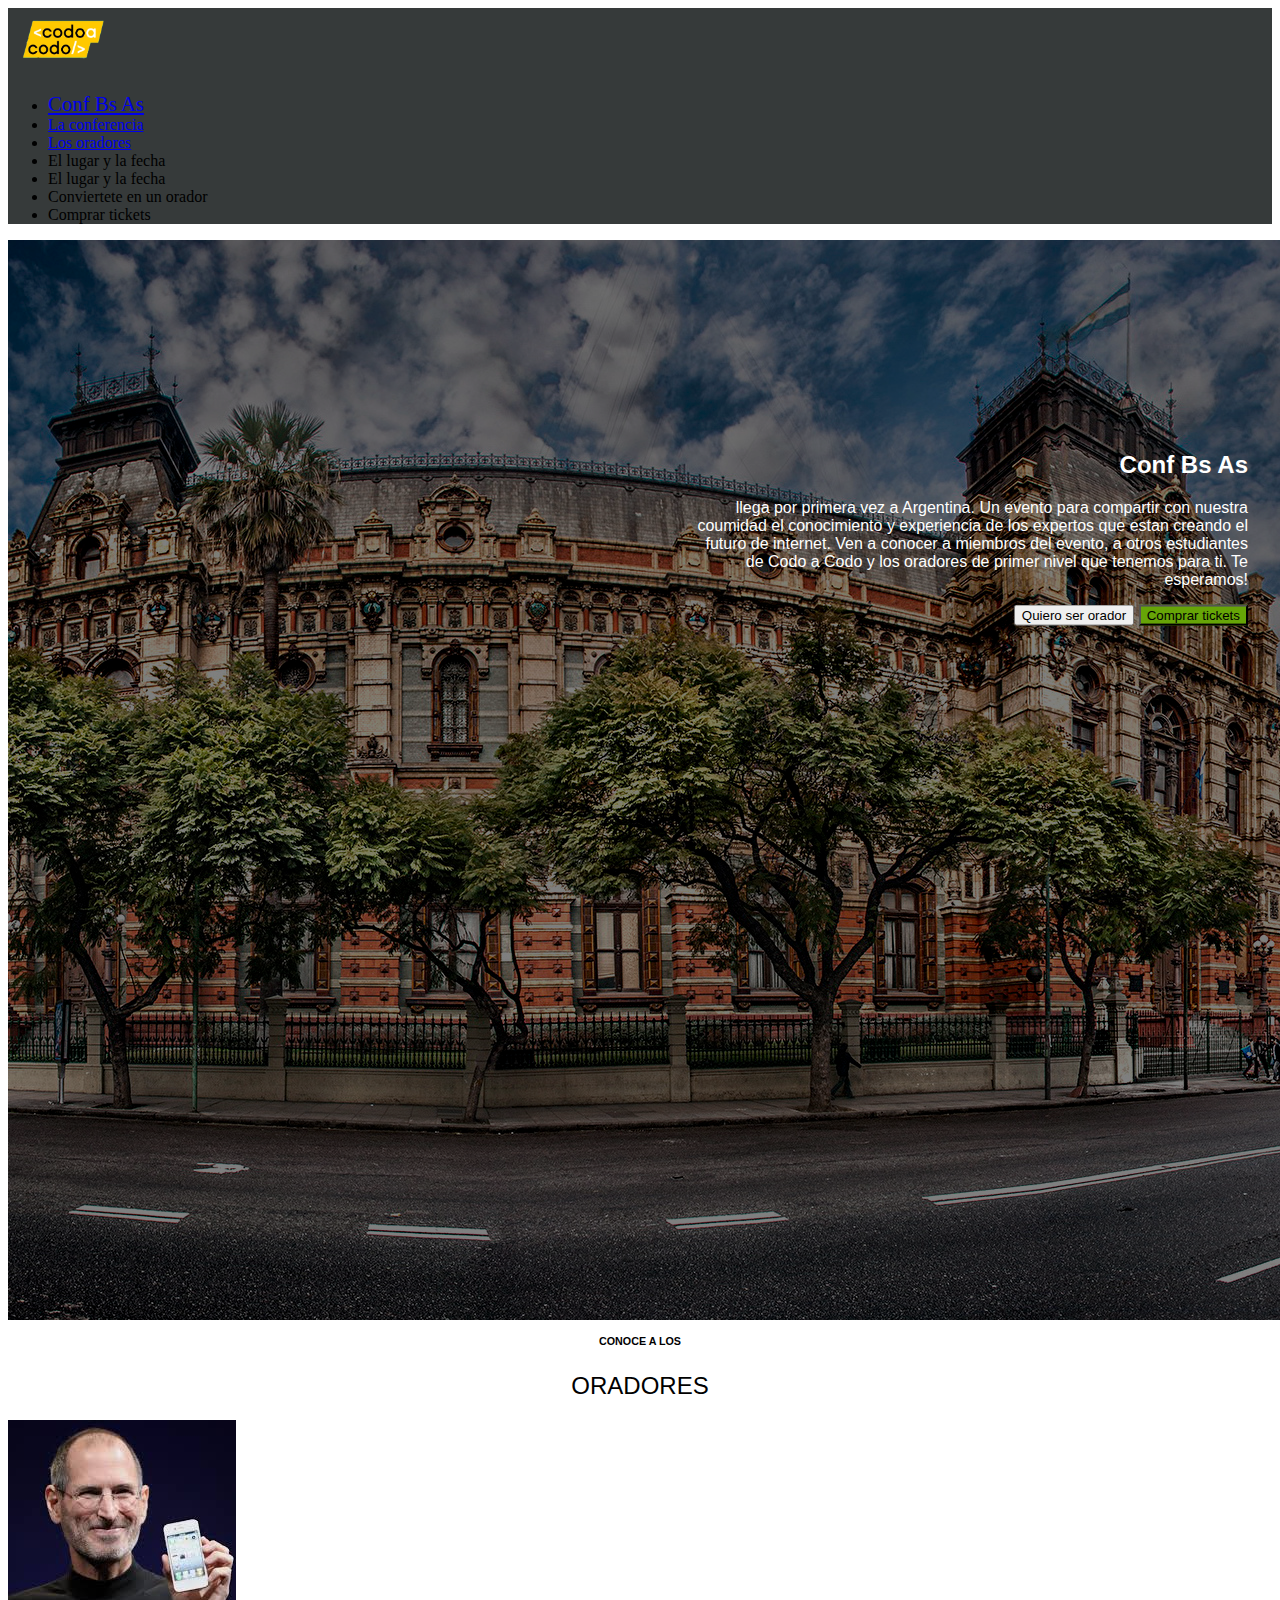
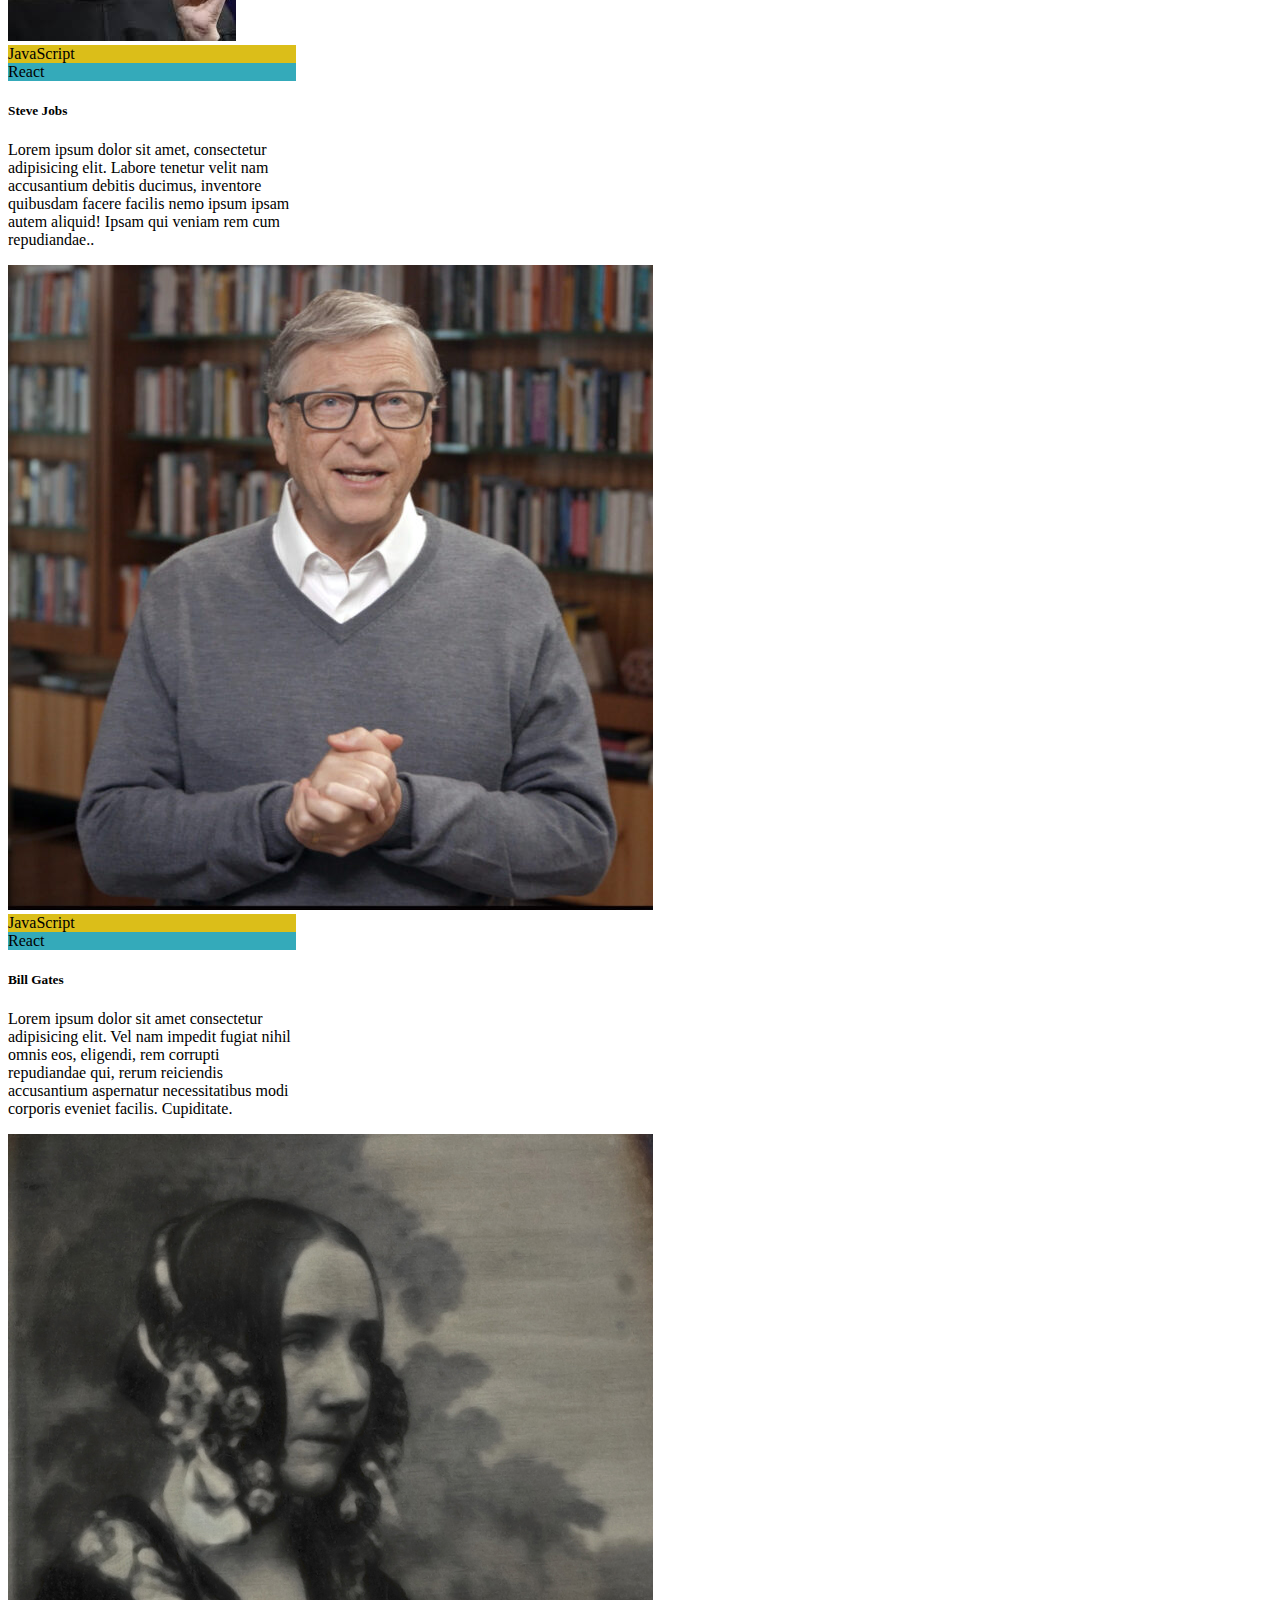
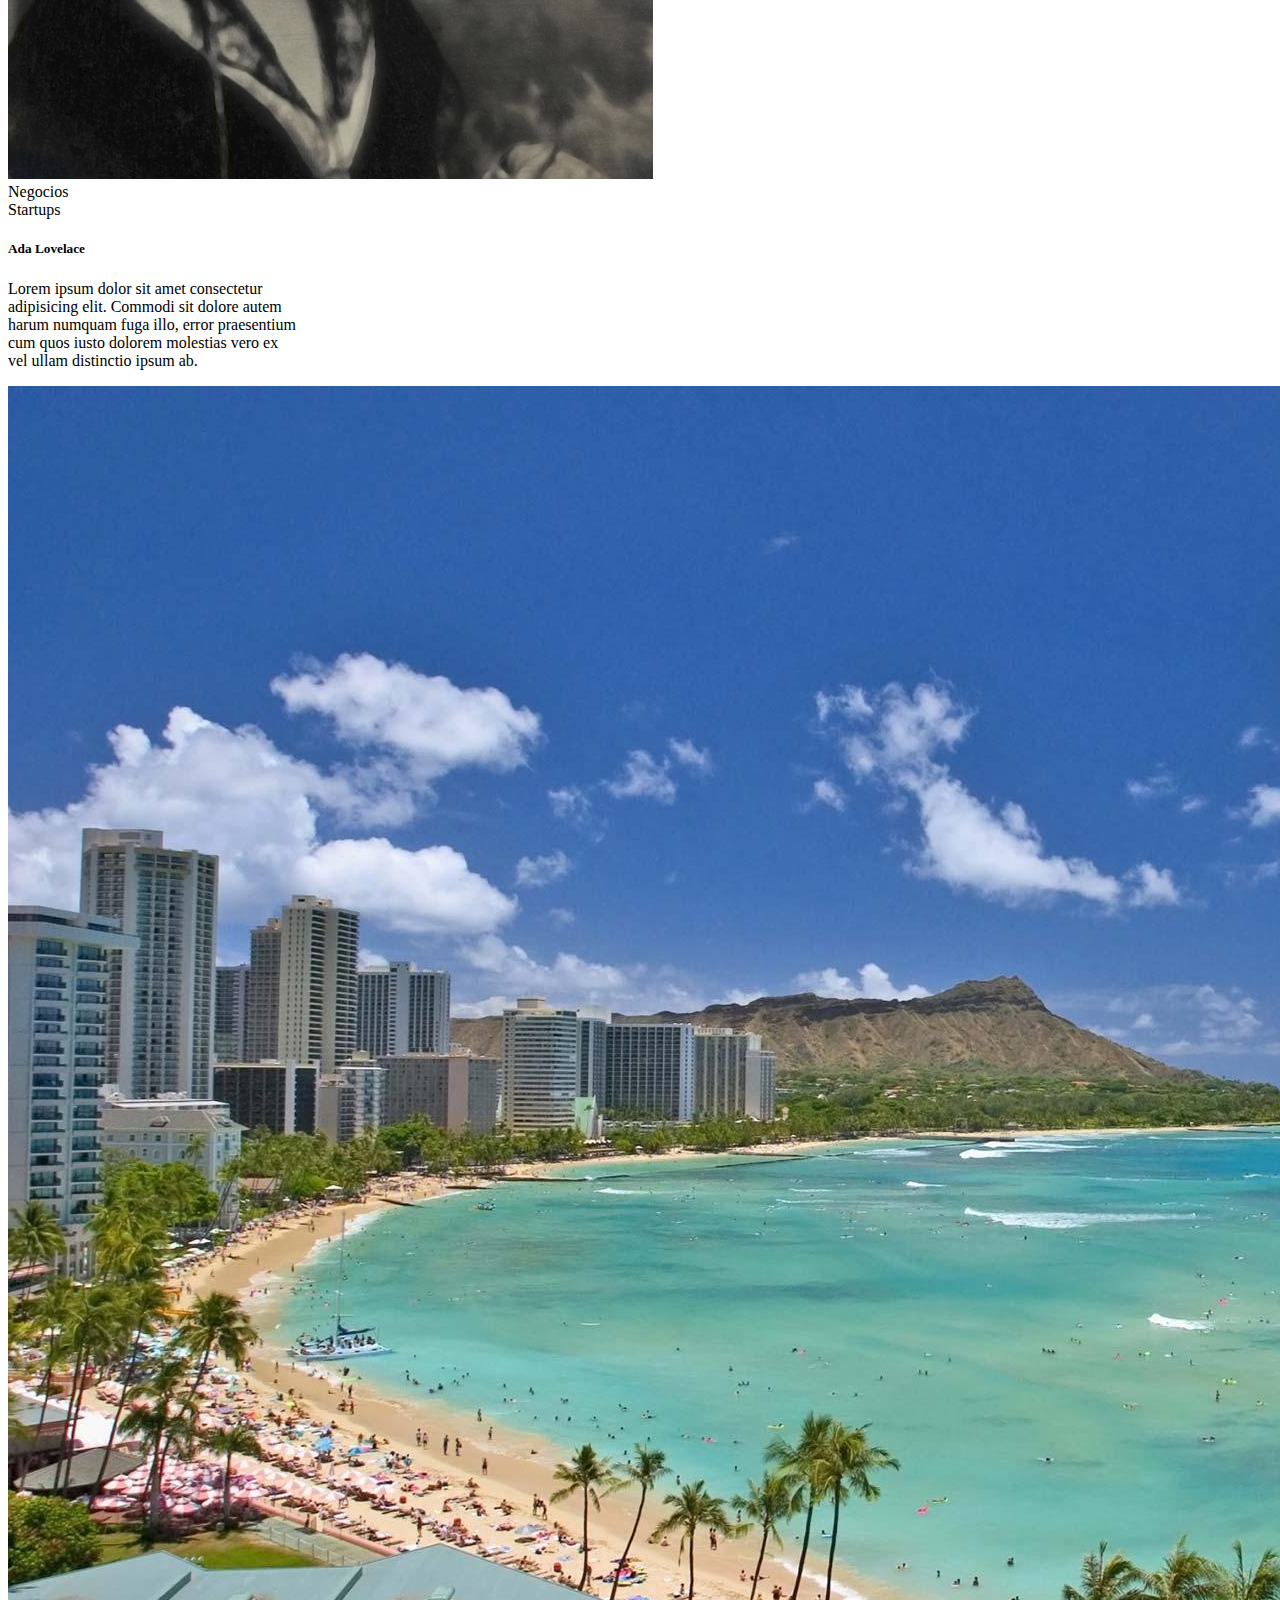
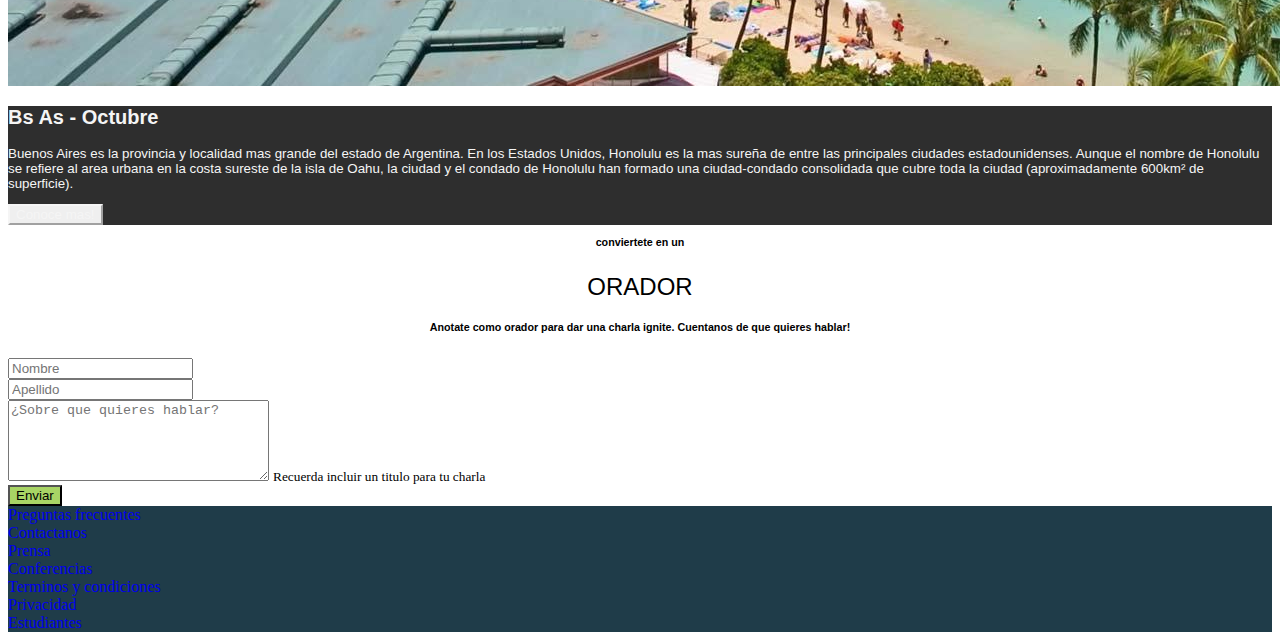
==== index.html @ 30fdc283 "Primer y unico commit" ====
<!DOCTYPE html>
<html lang="en">
<head>
    <meta charset="UTF-8">
    <meta http-equiv="X-UA-Compatible" content="IE=edge">
    <meta name="viewport" content="width=device-width, initial-scale=1.0">
    <link href="https://cdn.jsdelivr.net/npm/bootstrap@5.3.0-alpha3/dist/css/bootstrap.min.css" rel="stylesheet" integrity="sha384-KK94CHFLLe+nY2dmCWGMq91rCGa5gtU4mk92HdvYe+M/SXH301p5ILy+dN9+nJOZ" crossorigin="anonymous">
    <script src="https://cdn.jsdelivr.net/npm/bootstrap@5.3.0-alpha3/dist/js/bootstrap.bundle.min.js" integrity="sha384-ENjdO4Dr2bkBIFxQpeoTz1HIcje39Wm4jDKdf19U8gI4ddQ3GYNS7NTKfAdVQSZe" crossorigin="anonymous"></script>
    <link rel="stylesheet" href="/Assets/styles/style.css">
    <title>TP</title>
</head>
<body>
    <div class="container-fluid pegados">
        <nav class="navbar navbar-expand-lg pegados">
            <div class="d-flex colorGris text-light ajusteNav">
                <a class="navbar-brand ms-5" target=”_blank” href="https://buenosaires.gob.ar/educacion/codo-codo-40">
                    <img src="/Assets/imgs/codoacodo.png" class="logoNav" alt="">
                </a>
                <div class="d-flex justify-content-end">
                    <div class="collapse navbar-collapse" id="navbarSupportedContent">
                        <ul class="navbar-nav mb-2 mb-lg-0">
                            <li class="nav-item">
                                <a class="nav-link active text-light fuenteP me-5" aria-current="page" href="#">Conf Bs As</a>
                            </li>
                            <li class="nav-item">
                                <a class="nav-link active text-light ms-5" aria-current="page" href="#">La conferencia</a>
                            </li>
                            <li class="nav-item">
                                <a class="nav-link text-white-50" href="#">Los oradores</a>
                            </li>
                            <li class="nav-item">
                                <a class="nav-link text-white-50">El lugar y la fecha</a>
                            </li>
                            <li class="nav-item">
                                <a class="nav-link text-white-50">El lugar y la fecha</a>
                            </li>
                            <li class="nav-item">
                                <a class="nav-link text-white-50">Conviertete en un orador</a>
                            </li>
                            <li class="nav-item">
                                <a class="nav-link text-success me-5">Comprar tickets</a>
                            </li>
                        </ul>
                    </div>
                </div>
            </div>
        </nav>
        <div class="container portada pegados">
            <div class="cajaTexto">
                <img class="img-fluid filtroPortada" alt="" src="/Assets/imgs/ba1.jpg" alt="">
                <div class="container-fluid textoPortada">
                    <h2> Conf Bs As </h2>
                    <p>llega por primera vez a Argentina. Un evento para compartir con nuestra coumidad el conocimiento y experiencia de los expertos que estan creando el futuro de internet. Ven a conocer a miembros del evento, a otros estudiantes de Codo a Codo y los oradores de primer nivel que tenemos para ti. Te esperamos!</p>
                    <button type="button" class="btn btn-outline-light">Quiero ser orador</button>
                    <button type="button" class="btnVerdeFeo btn btn-success">Comprar tickets</button>
                </div>
            </div>
        </div>
    </div>
    <h6 class="ztiloMinimo1">CONOCE A LOS</h6>
    <h2 class="ztiloMinimo2">ORADORES</h2>
    <div class="d-flex flex-row justify-content-center">
        <div class="mx-3 mb-4 card" style="width: 18rem;">
            <img src="/Assets/imgs/steve.jpg" alt="">
            <div class="card-body">
                <div class="badge bg-warning square-pill mb-2 pills1">JavaScript</div>
                <div class="badge bg-info square-pill mb-2 pills2">React</div>
                <h5 class="card-title">Steve Jobs</h5>
                <p class="card-text">Lorem ipsum dolor sit amet, consectetur adipisicing elit. Labore tenetur velit nam accusantium debitis ducimus, inventore quibusdam facere facilis nemo ipsum ipsam autem aliquid! Ipsam qui veniam rem cum repudiandae..</p>
            </div>
        </div>
        <div class="mx-3 mb-4 card" style="width: 18rem;">
            <img src="/Assets/imgs/bill.jpg" alt="">
            <div class="card-body">
                <div class="badge bg-warning square-pill mb-2 pills1">JavaScript</div>
                <div class="badge bg-info square-pill mb-2 pills2">React</div>
                <h5 class="card-title">Bill Gates</h5>
                <p class="card-text">Lorem ipsum dolor sit amet consectetur adipisicing elit. Vel nam impedit fugiat nihil omnis eos, eligendi, rem corrupti repudiandae qui, rerum reiciendis accusantium aspernatur necessitatibus modi corporis eveniet facilis. Cupiditate.</p>
            </div>
        </div>
        <div class="mx-3 mb-4 card" style="width: 18rem;">
            <img src="/Assets/imgs/ada.jpeg" alt="">
            <div class="card-body">
                <div class="badge bg-secondary square-pill mb-2">Negocios</div>
                <div class="badge bg-danger square-pill mb-2">Startups</div>
                <h5 class="card-title">Ada Lovelace</h5>
                <p class="card-text">Lorem ipsum dolor sit amet consectetur adipisicing elit. Commodi sit dolore autem harum numquam fuga illo, error praesentium cum quos iusto dolorem molestias vero ex vel ullam distinctio ipsum ab.</p>
            </div>
        </div>
    </div>
    <div class="d-flex justify-content-center">
        <div class="border border-secondary">
            <img src="/Assets/imgs/honolulu.jpg" class="img-fluid" alt="">
        </div>
        <div class="border border-secondary p-3 textoPortada2">
            <h2> Bs As - Octubre </h2>
            <p>Buenos Aires es la provincia y localidad mas grande del estado de Argentina. En los Estados Unidos, Honolulu es la mas sureña de entre las principales ciudades estadounidenses. Aunque el nombre de Honolulu se refiere al area urbana en la costa sureste de la isla de Oahu, la ciudad y el condado de Honolulu han formado una ciudad-condado consolidada que cubre toda la ciudad (aproximadamente 600km² de superficie).</p>
            <button type="button" class="btn btn-outline-dark btnNeg">Conoce mas!</button>
        </div>
    </div>
    <h6 class="ztiloMinimo1">conviertete en un</h6>
    <h2 class="ztiloMinimo2">ORADOR</h2>
    <h6 class="ztiloMinimo1">Anotate como orador para dar una charla ignite. Cuentanos de que quieres hablar!</h6>
    <form class="d-flex justify-content-center mb-0 pb-0">
        <div class="row w-50">
            <div class="col p-2">
                <input type="text" class="form-control" placeholder="Nombre">
            </div>
            <div class="col p-2">
                <input type="text" class="form-control" placeholder="Apellido">
            </div>
            <div class="row m-0 p-2">
                <textarea name="message" rows="5" cols="30" placeholder="¿Sobre que quieres hablar?"></textarea>
                <small class="form-text text-muted">Recuerda incluir un titulo para tu charla</small>
            </div>
            <div class="row mt-3 mb-0 pb-0 mx-0">
                <button type="submit" class="btnVerdeFeo2 btn btn-success">Enviar</button>
            </div>
        </div>
    </form>
        <footer class="text-center text-white colorAzul">
            <div class="container">
                <section class="mt-3">
                    <div class="row text-center d-flex justify-content-center p-4">
                        <div class="col">
                            <a href="#" class="text-white">Preguntas frecuentes</a>
                        </div>
                        <div class="col m-3">
                            <a href="#" class="text-white">Contactanos</a>
                        </div>
                        <div class="col m-3">
                            <a href="#" class="text-white">Prensa</a>
                        </div>
                        <div class="col m-3">
                            <a href="#" class="text-white">Conferencias</a>
                        </div>
                        <div class="col">
                            <a href="#" class="text-white">Terminos y condiciones</a>
                        </div>
                        <div class="col m-3">
                            <a href="#" class="text-white">Privacidad</a>
                        </div>
                        <div class="col m-3">
                            <a href="#" class="text-white">Estudiantes</a>
                        </div>
                    </div>
                </section>
            </div>
        </footer>
</body>
</html>
---- Assets/styles/style.css ----
.ajusteNav {
    max-width: 100%;
}

.pegados{
    margin:0 0;
    padding:0 0;
}

.navbar {
    max-width: 100%;
    height: auto;
    width: auto;
}

.colorGris {
    width: auto;
    background: #363A3A;
}

.logoNav {
    height: auto;
    width: auto;
    max-height: 4em;
    max-width: 15em;
}

.fuenteP {
    font-size: 1.3em;
}

li {
    white-space: nowrap;
}

.portada {
    max-width: 100%;
}

.filtroPortada {
    filter:brightness(50%)
}

body::-webkit-scrollbar {
    overflow-x: hidden;
    display: none;
}

.cajaTexto {
    position: relative;
}

.textoPortada {
    position: absolute;
    top: 18em;
    left: 60em;
    transform: translate(-50%, -50%);
    background-color: none;
    color: #fff;
    font-family: sans-serif;
    text-align: right;
    width: 35em;
    height: auto;
}

.btnVerdeFeo {
    background-color: rgb(102, 165, 7) !important;
}

.ztiloMinimo1 {
    font-family: sans-serif;
    text-align: center;
    margin-top: 1em;
}

.ztiloMinimo2 {
    font-family: sans-serif;
    text-align: center;
    font-weight: 450;
}

.pills1 {
    background-color: rgb(219, 190, 25) !important;
    color: black;
}

.pills2 {
    background-color: rgb(52, 170, 186) !important;
}

.textoPortada2 {
    font-size: smaller;
    background-color: #2e2e2e;
    color:whitesmoke;
    font-family: sans-serif;
}

.btnNeg {
    border-color: whitesmoke !important;
    color: whitesmoke !important;
}

.formStylo {
    max-width: 50%;
    
}

.btnVerdeFeo2 {
    background-color: rgb(168, 212, 101) !important;
    border-color: none !important;
    
}

.colorAzul {
    width: auto;
    background: #1f3c49;
    
}

footer a {
    background-image: none !important;
    background-repeat: no-repeat !important;
    text-decoration: none !important;
}
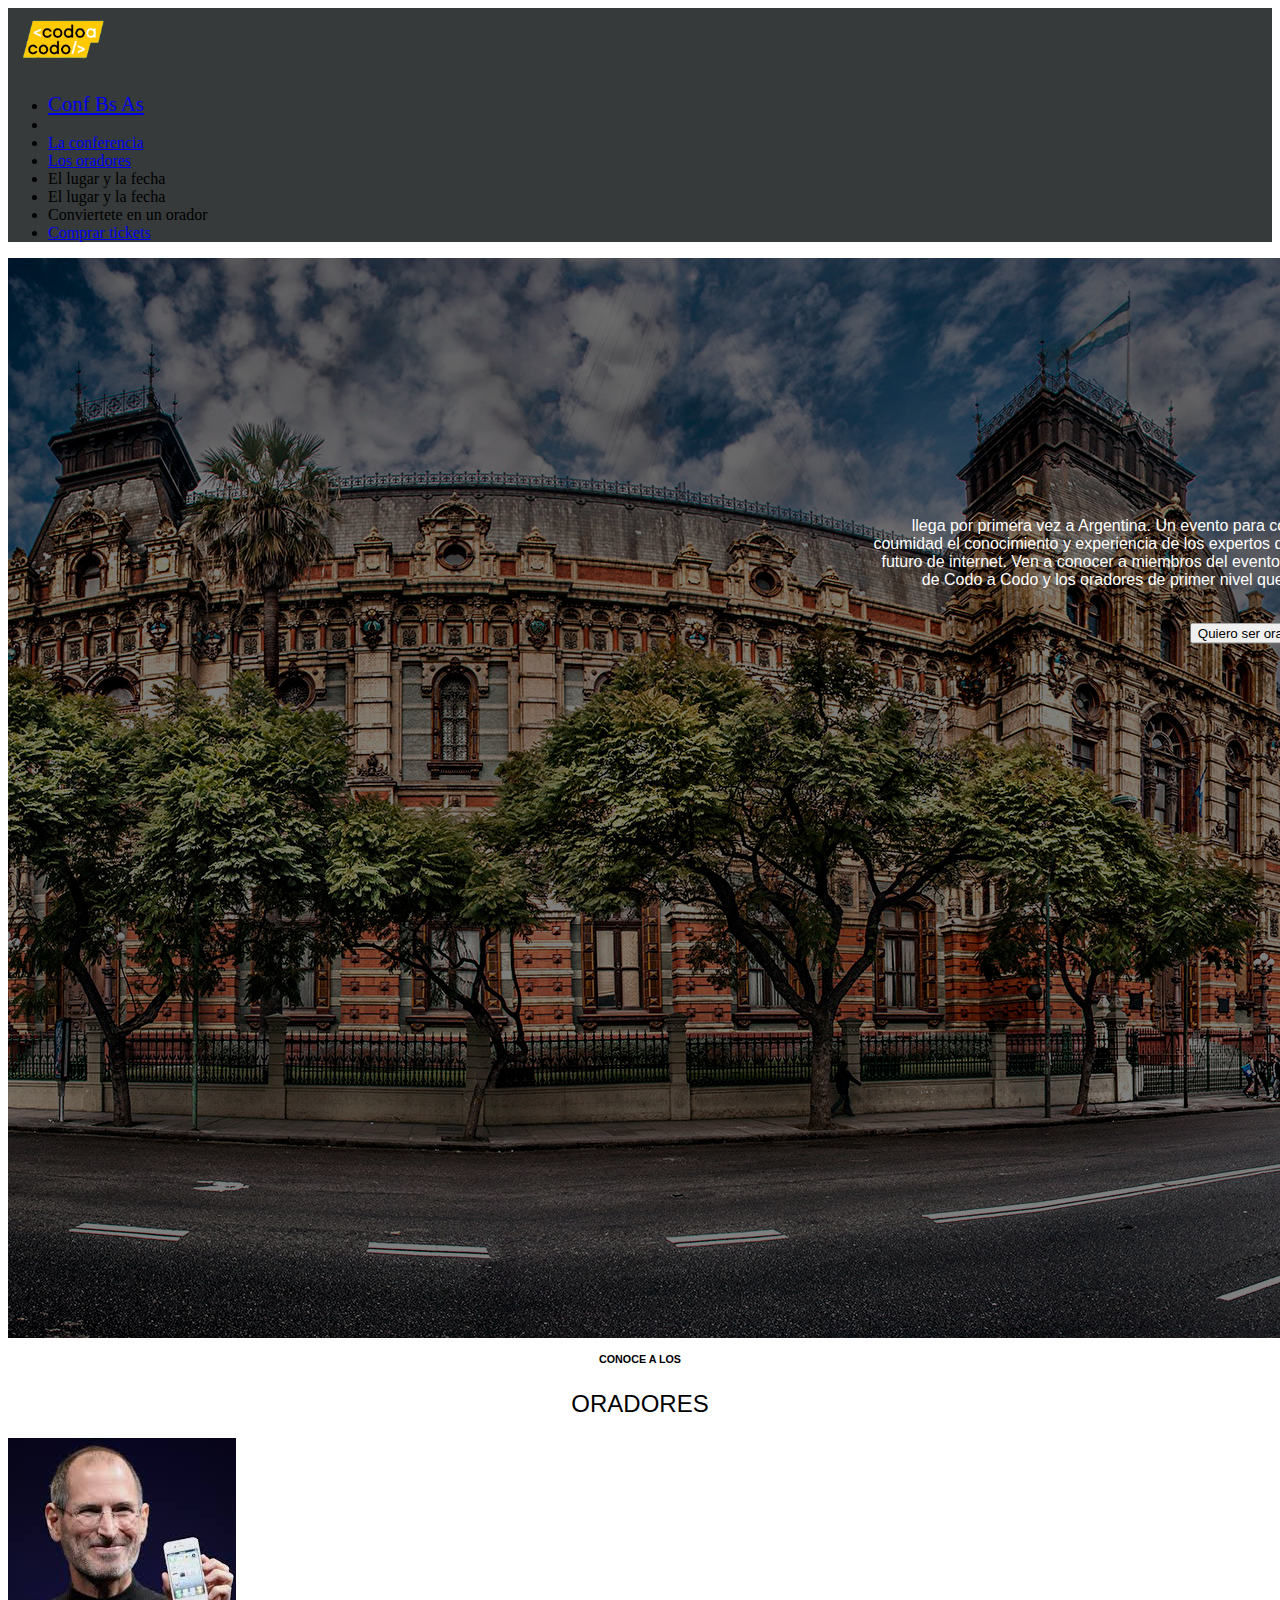
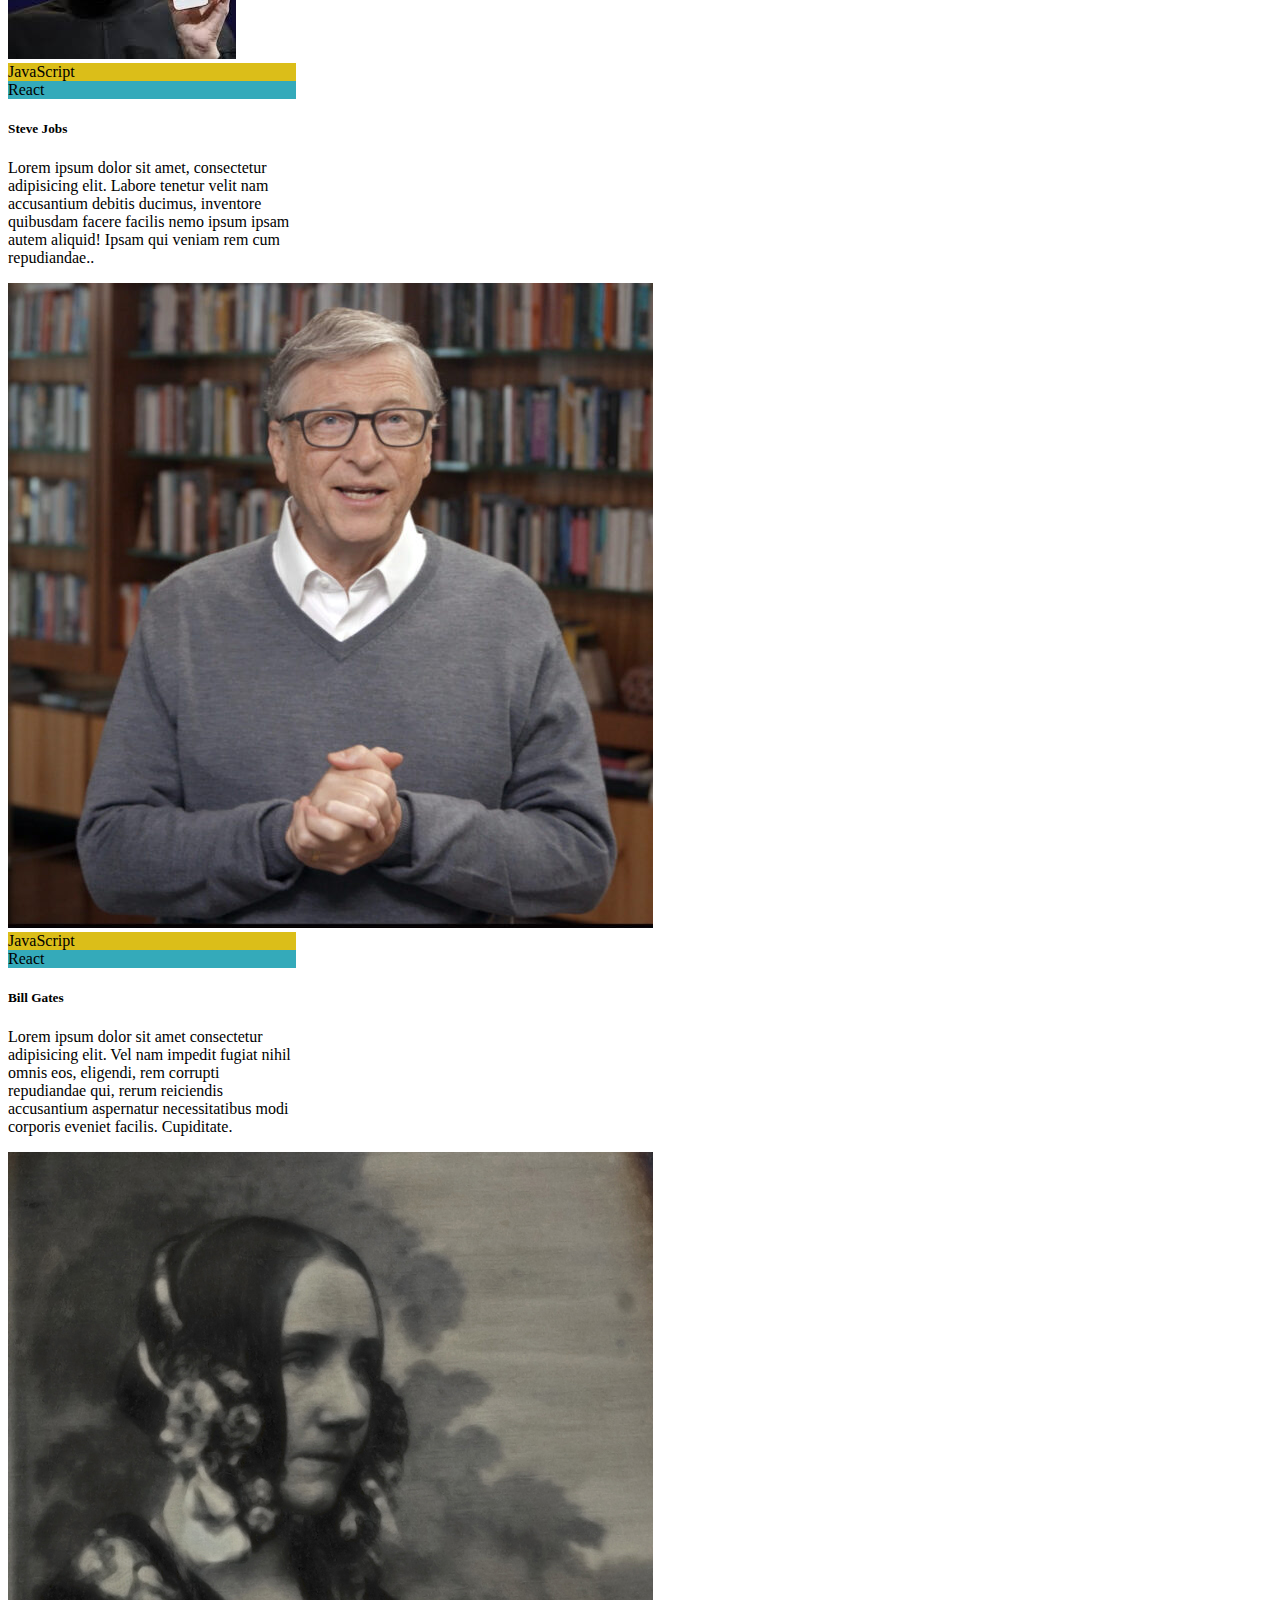
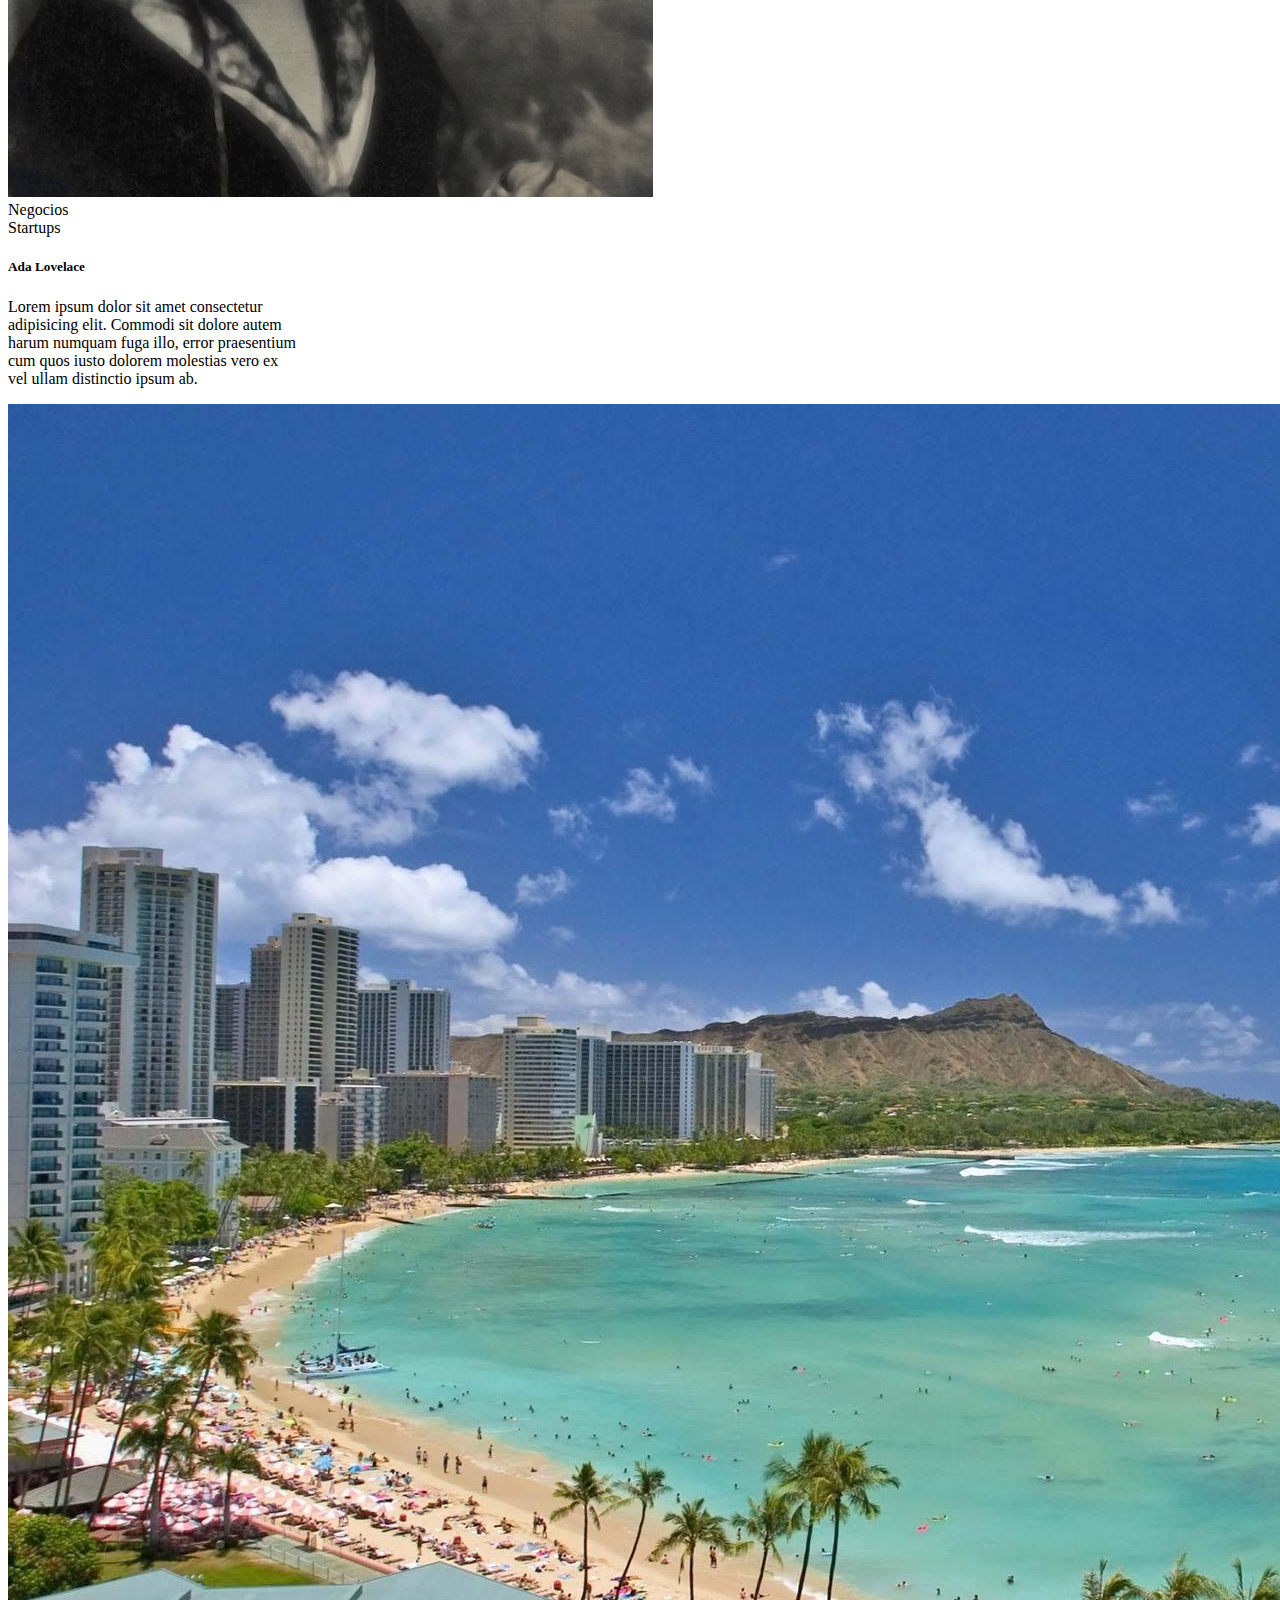
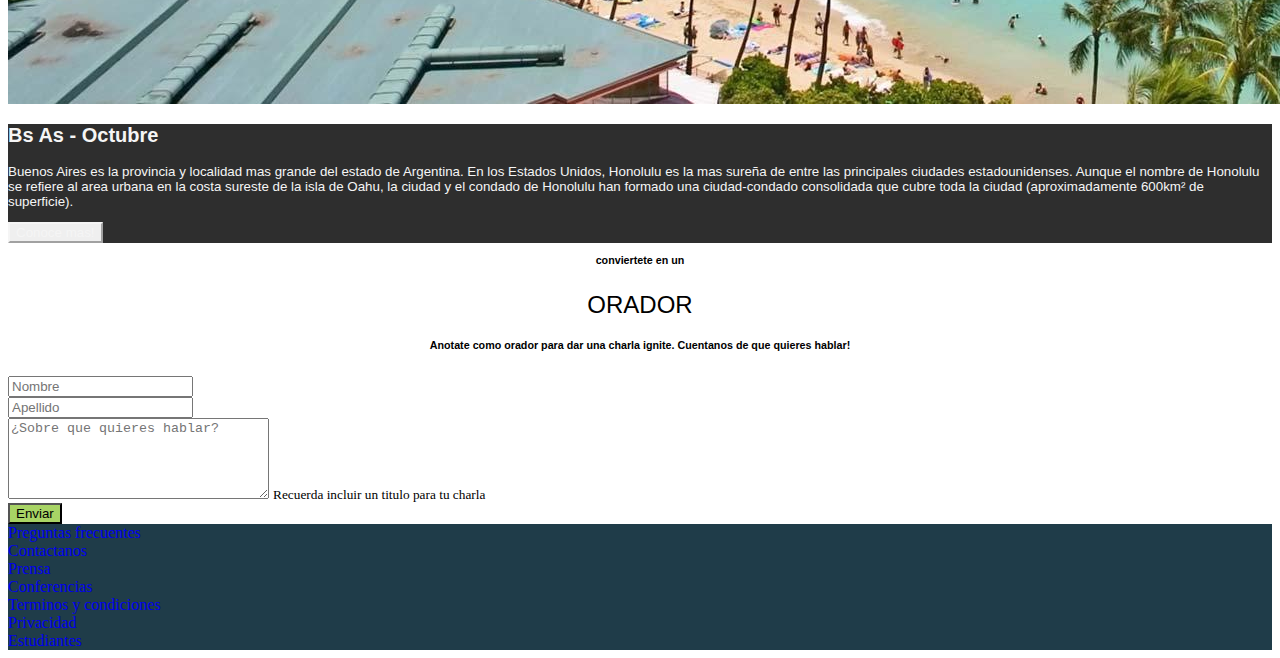
==== commit 9fc37348: "js" ====
--- a/index.html
+++ b/index.html
@@ -22,6 +22,8 @@
                             <li class="nav-item">
                                 <a class="nav-link active text-light fuenteP me-5" aria-current="page" href="#">Conf Bs As</a>
                             </li>
+                            <li class="nav-item col-2">
+                            </li>
                             <li class="nav-item">
                                 <a class="nav-link active text-light ms-5" aria-current="page" href="#">La conferencia</a>
                             </li>
@@ -38,7 +40,7 @@
                                 <a class="nav-link text-white-50">Conviertete en un orador</a>
                             </li>
                             <li class="nav-item">
-                                <a class="nav-link text-success me-5">Comprar tickets</a>
+                                <a href="/ComprarTickets.html" class="nav-link text-success me-5">Comprar tickets</a>
                             </li>
                         </ul>
                     </div>
--- a/Assets/styles/style.css
+++ b/Assets/styles/style.css
@@ -1,5 +1,5 @@
 .ajusteNav {
-    max-width: 100%;
+    min-width: 100%;
 }
 
 .pegados{
@@ -53,7 +53,7 @@
 .textoPortada {
     position: absolute;
     top: 18em;
-    left: 60em;
+    left: 71em;
     transform: translate(-50%, -50%);
     background-color: none;
     color: #fff;
@@ -121,4 +121,34 @@
     background-image: none !important;
     background-repeat: no-repeat !important;
     text-decoration: none !important;
+}
+
+.tarjetaA {
+    border-style: solid;
+    font-family: sans-serif;
+    padding: 1em;
+    min-height: 15em;
+    border-color: rgb(0, 0, 255);
+    border-radius: 0em;
+}
+.tarjetaV {
+    border-style: solid;
+    font-family: sans-serif;
+    padding: 1em;
+    min-height: 15em;
+    border-color: rgb(0, 255, 34);
+    border-radius: 0em;
+}
+.tarjetaN {
+    border-style: solid;
+    font-family: sans-serif;
+    padding: 1em;
+    min-height: 15em;
+    border-color: rgb(255, 217, 0);
+    border-radius: 0em;
+}
+
+.boldF {
+    font-weight: bold;
+    font-size: 2em;
 }